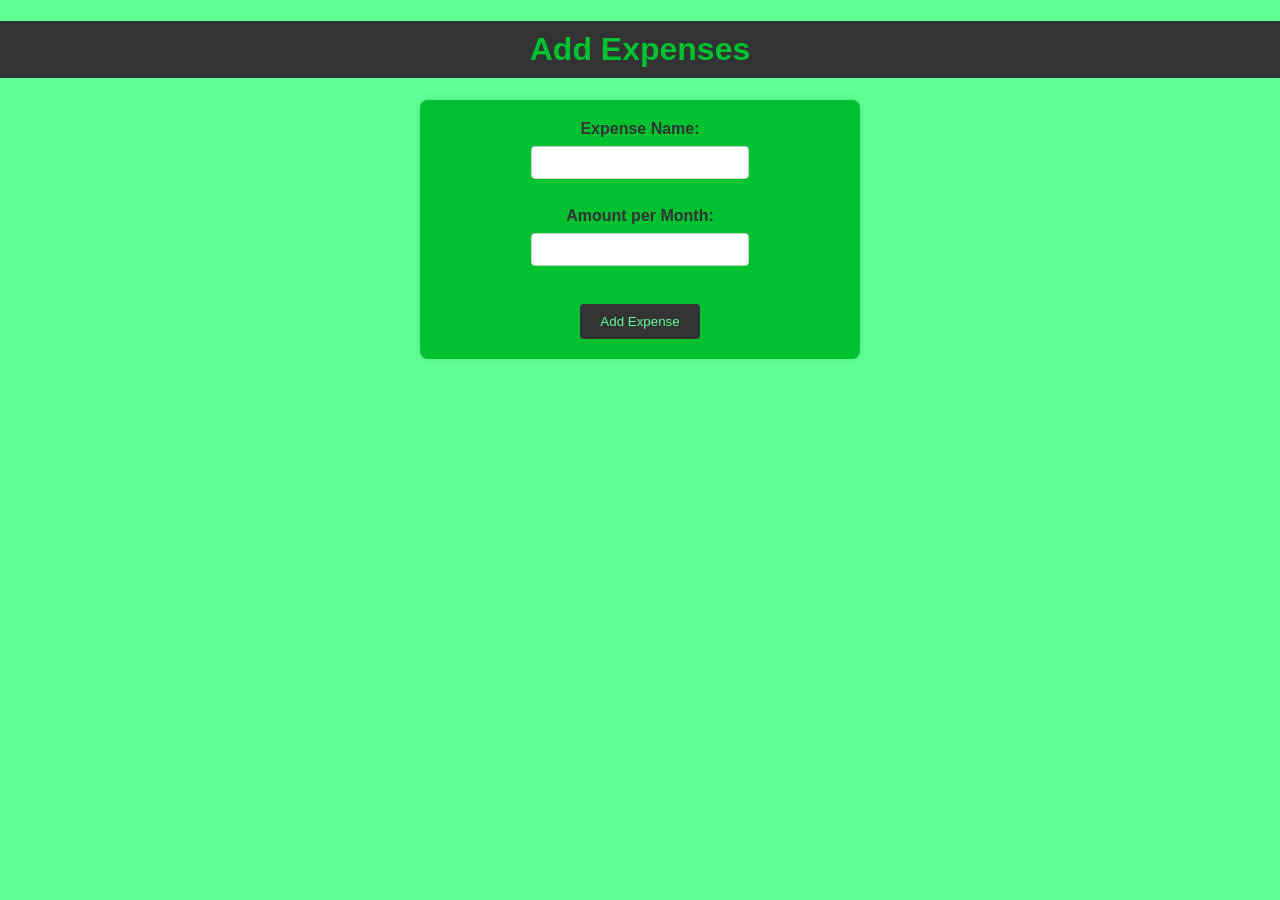
==== Frontend/add_expenses.html @ ee7280f3 "4/12/2026 -Replaced profile_creator with add_income and add_expenses.html files. -Added implementati" ====
<!DOCTYPE html>
<html lang="en">
<head>
    <meta charset="UTF-8">
    <meta http-equiv="X-UA-Compatible" content="IE=edge">
    <meta name="viewport" content="width=device-width, initial-scale=1.0">
    <title>Add Expenses</title>
    <script defer src="profiles.js"></script>
    <link rel="stylesheet" href="style.css">
</head>
<body>
    <h1>Add Expenses</h1>
    <form id="addExpensesForm">
        <label for="expenseName">Expense Name:</label>
        <input type="text" id="expenseName" name="expenseName" required><br><br>

        <label for="expenseAmount">Amount per Month:</label>
        <input type="number" id="expenseAmount" name="expenseAmount" required><br><br>

        <button type="submit">Add Expense</button>
    </form>
</body>

</html>
---- Frontend/style.css ----
header{
    background-color: #333;
    color: hsl(135, 100%, 38%);
    padding: 10px;
    text-align: center;
}

body {
    font-family: Arial, sans-serif;
    margin: 0;
    padding: 0;
    text-align: center;
    background-color: #62ff96;
}

h1 {
    background-color: #333;
    color: hsl(135, 100%, 38%);
    padding: 10px;
    text-align: center;
}

p {
    font-family: Arial, Helvetica, sans-serif;
    color: #333;
    text-align: center;
    margin-top: 20px;
}

form {
    font-family: Arial, Helvetica, sans-serif;
    max-width: 400px;
    margin: 20px auto;
    padding: 20px;
    background-color: hsl(135, 100%, 38%);
    border-radius: 8px;
    box-shadow: 0 0 10px rgba(0, 0, 0, 0.1);
    text-align: center;
}

label {
    font-family: Arial, Helvetica, sans-serif;
    display: block;
    margin-bottom: 8px;
    color: #333;
    font-weight: bold;
}

button {
    background-color: #333;
    color: #62ff96;
    border: none;
    padding: 10px 20px;
    margin-top: 10px;
    cursor: pointer;
    border-radius: 4px;
}

input {
    width: 50%;
    height: 15px;
    padding: 8px;
    margin-bottom: 10px;
    border: 1px solid #ccc;
    border-radius: 4px;
}
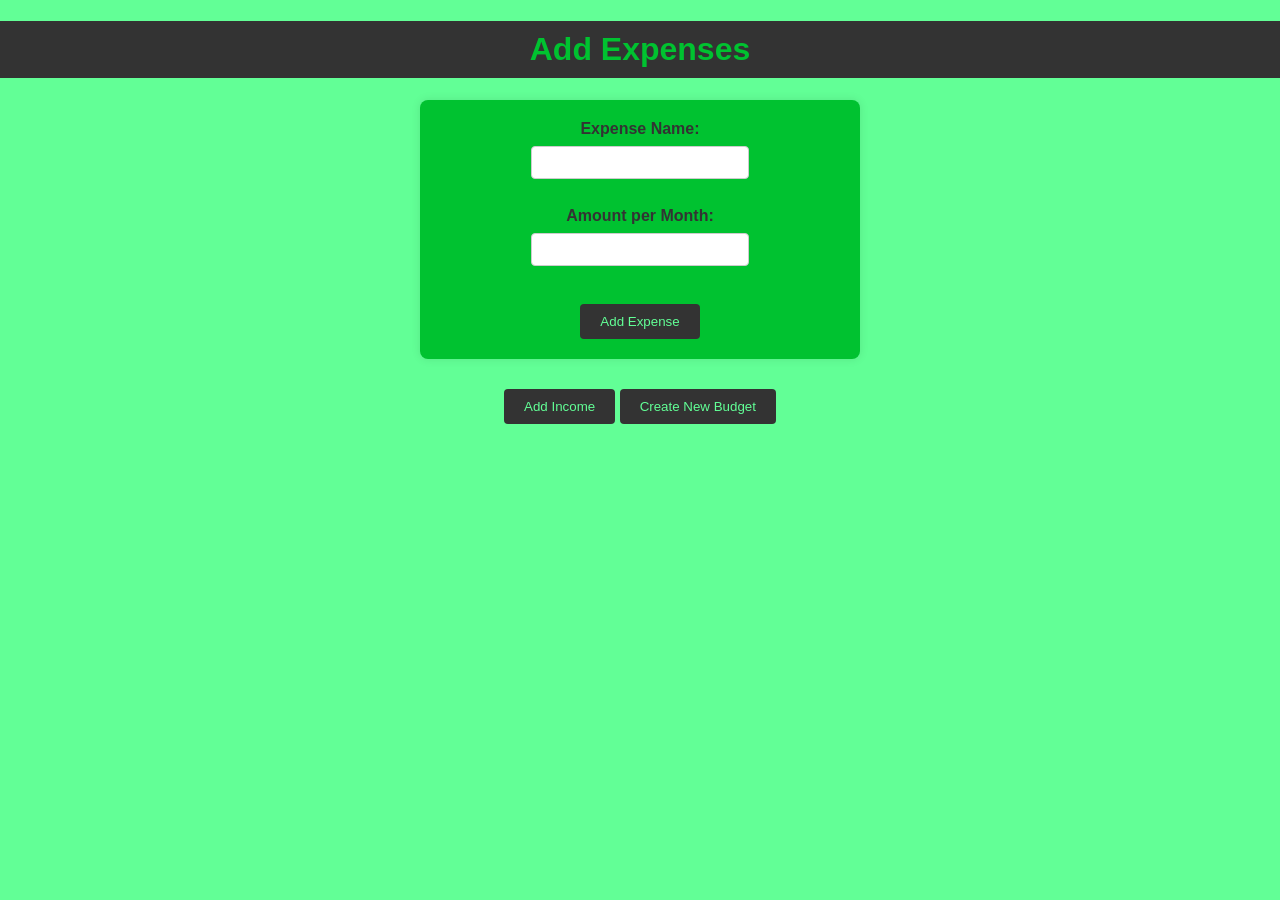
==== commit d8816c6c: "4/15/2026 -Added new buttons to allow user to switch between add_income and add_expenses pages. -Imp" ====
--- a/Frontend/add_expenses.html
+++ b/Frontend/add_expenses.html
@@ -19,6 +19,8 @@
 
         <button type="submit">Add Expense</button>
     </form>
+    <button type="button" onclick="window.location.href='add_income.html'">Add Income</button>
+    <button>Create New Budget</button>
 </body>
 
 </html>
